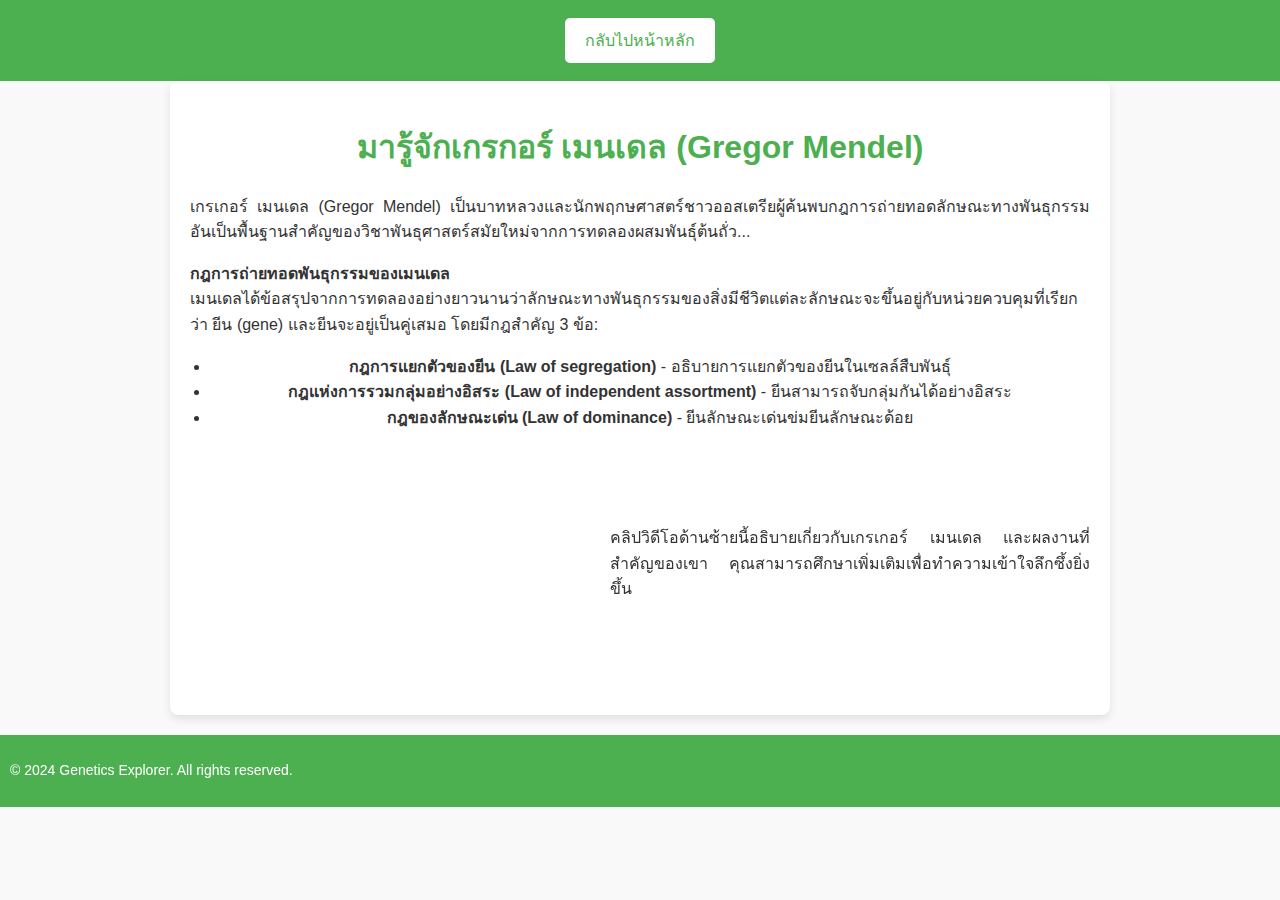
==== page1.html @ 9dccdce5 "Update page1.html" ====
<!DOCTYPE html>
<html lang="th">
<head>
    <meta charset="UTF-8">
    <meta name="viewport" content="width=device-width, initial-scale=1.0">
    <title>มารู้จักเกรกอร์ เมนเดล (Gregor Mendel)</title>
    <link rel="stylesheet" href="style.css">
    <style>
        body {
            font-family: Arial, sans-serif;
            line-height: 1.6;
            margin: 0;
            padding: 0;
            background-color: #f9f9f9;
            color: #333;
        }
        .header {
            background-color: #4CAF50;
            padding: 10px 20px;
            text-align: center;
        }
        .header button {
            background-color: #fff;
            color: #4CAF50;
            border: none;
            padding: 10px 20px;
            font-size: 16px;
            cursor: pointer;
            border-radius: 5px;
        }
        .header button:hover {
            background-color: #45a049;
        }
        main {
            padding: 20px;
            max-width: 900px;
            margin: 0 auto;
            background-color: #fff;
            border-radius: 8px;
            box-shadow: 0 4px 8px rgba(0, 0, 0, 0.1);
        }
        h1 {
            color: #4CAF50;
            text-align: center;
            margin-bottom: 20px;
        }
        p {
            margin-bottom: 15px;
            text-align: justify;
        }
        .video-section {
            display: flex;
            align-items: center;
            margin-top: 20px;
            margin-bottom: 20px;
        }
        .video-section iframe {
            flex: 1;
            max-width: 400px;
            height: 225px;
            border: none;
            margin-right: 20px;
        }
        .video-section div {
            flex: 1;
        }
        ul {
            list-style-type: disc;
            padding-left: 20px;
        }
        footer {
            text-align: center;
            padding: 10px;
            margin-top: 20px;
            font-size: 14px;
            background-color: #4CAF50;
            color: white;
        }
    </style>
</head>
<body>
    <div class="header">
        <button onclick="window.location.href='index.html'">กลับไปหน้าหลัก</button>
    </div>
    <main>
        <h1>มารู้จักเกรกอร์ เมนเดล (Gregor Mendel)</h1>
        <p>
            เกรเกอร์ เมนเดล (Gregor Mendel) เป็นบาทหลวงและนักพฤกษศาสตร์ชาวออสเตรียผู้ค้นพบกฎการถ่ายทอดลักษณะทางพันธุกรรม 
            อันเป็นพื้นฐานสำคัญของวิชาพันธุศาสตร์สมัยใหม่จากการทดลองผสมพันธ์ุต้นถั่ว...
        </p>
        <p>
            <strong>กฎการถ่ายทอดพันธุกรรมของเมนเดล</strong><br>
            เมนเดลได้ข้อสรุปจากการทดลองอย่างยาวนานว่าลักษณะทางพันธุกรรมของสิ่งมีชีวิตแต่ละลักษณะจะขึ้นอยู่กับหน่วยควบคุมที่เรียกว่า 
              ยีน (gene) และยีนจะอยู่เป็นคู่เสมอ โดยมีกฎสำคัญ 3 ข้อ:
        </p>
        <ul>
            <li><strong>กฎการแยกตัวของยีน (Law of segregation)</strong> - อธิบายการแยกตัวของยีนในเซลล์สืบพันธุ์</li>
            <li><strong>กฎแห่งการรวมกลุ่มอย่างอิสระ (Law of independent assortment)</strong> - ยีนสามารถจับกลุ่มกันได้อย่างอิสระ</li>
            <li><strong>กฎของลักษณะเด่น (Law of dominance)</strong> - ยีนลักษณะเด่นข่มยีนลักษณะด้อย</li>
        </ul>

        <!-- Section สำหรับวิดีโอ -->
        <div class="video-section">
            <iframe 
                src="https://youtu.be/4Qx9p3G59Wg?si=XSfHkD1cBRsTfYZD" 
                title="YouTube video player" 
                allow="accelerometer; autoplay; clipboard-write; encrypted-media; gyroscope; picture-in-picture" 
                allowfullscreen>
            </iframe>
            <div>
                <p>
                    คลิปวิดีโอด้านซ้ายนี้อธิบายเกี่ยวกับเกรเกอร์ เมนเดล และผลงานที่สำคัญของเขา 
                    คุณสามารถศึกษาเพิ่มเติมเพื่อทำความเข้าใจลึกซึ้งยิ่งขึ้น
                </p>
            </div>
        </div>
    </main>
    <footer>
        <p>&copy; 2024 Genetics Explorer. All rights reserved.</p>
    </footer>
</body>
</html>
---- style.css ----
body {
    font-family: 'Arial', sans-serif;
    background-color: #f4f4f9;
    margin: 0;
    padding: 0;
}

.header {
    background-color: #4A90E2;
    text-align: center;
    padding: 1em;
}

.header button {
    margin: 0.5em;
    padding: 0.7em 1.5em;
    background-color: #fff;
    border: none;
    border-radius: 5px;
    font-size: 1rem;
    cursor: pointer;
}

.header button:hover {
    background-color: #ddd;
}

main {
    padding: 2em;
    text-align: center;
}

h1 {
    color: #333;
    margin-bottom: 1em;
}

.results {
    margin-top: 2em;
    font-size: 1.2rem;
    color: #4A90E2;
}
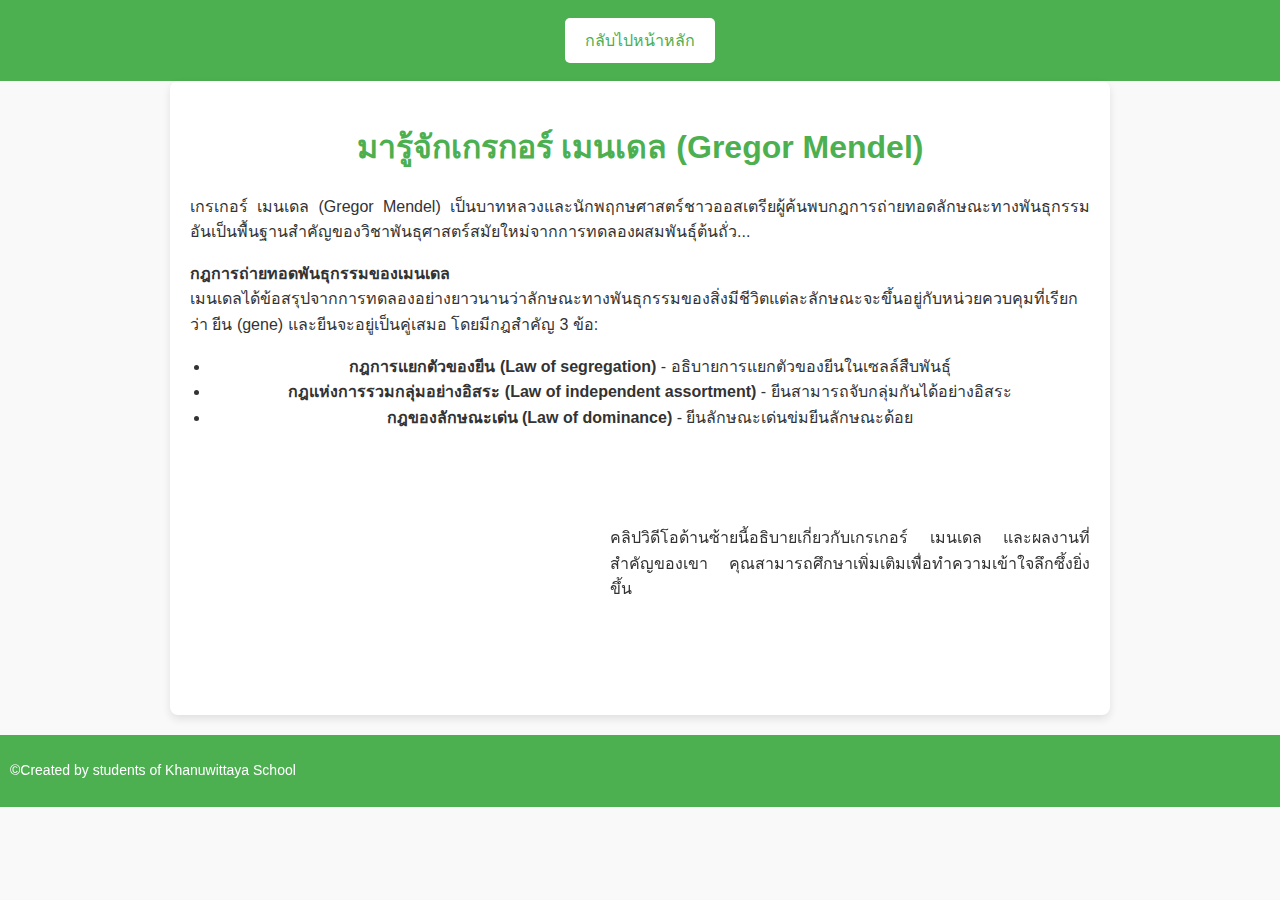
==== commit fb61f2d1: "Update page1.html" ====
--- a/page1.html
+++ b/page1.html
@@ -116,7 +116,7 @@
         </div>
     </main>
     <footer>
-        <p>&copy; 2024 Genetics Explorer. All rights reserved.</p>
+        <p>&copy;Created by students of Khanuwittaya School</p>
     </footer>
 </body>
 </html>
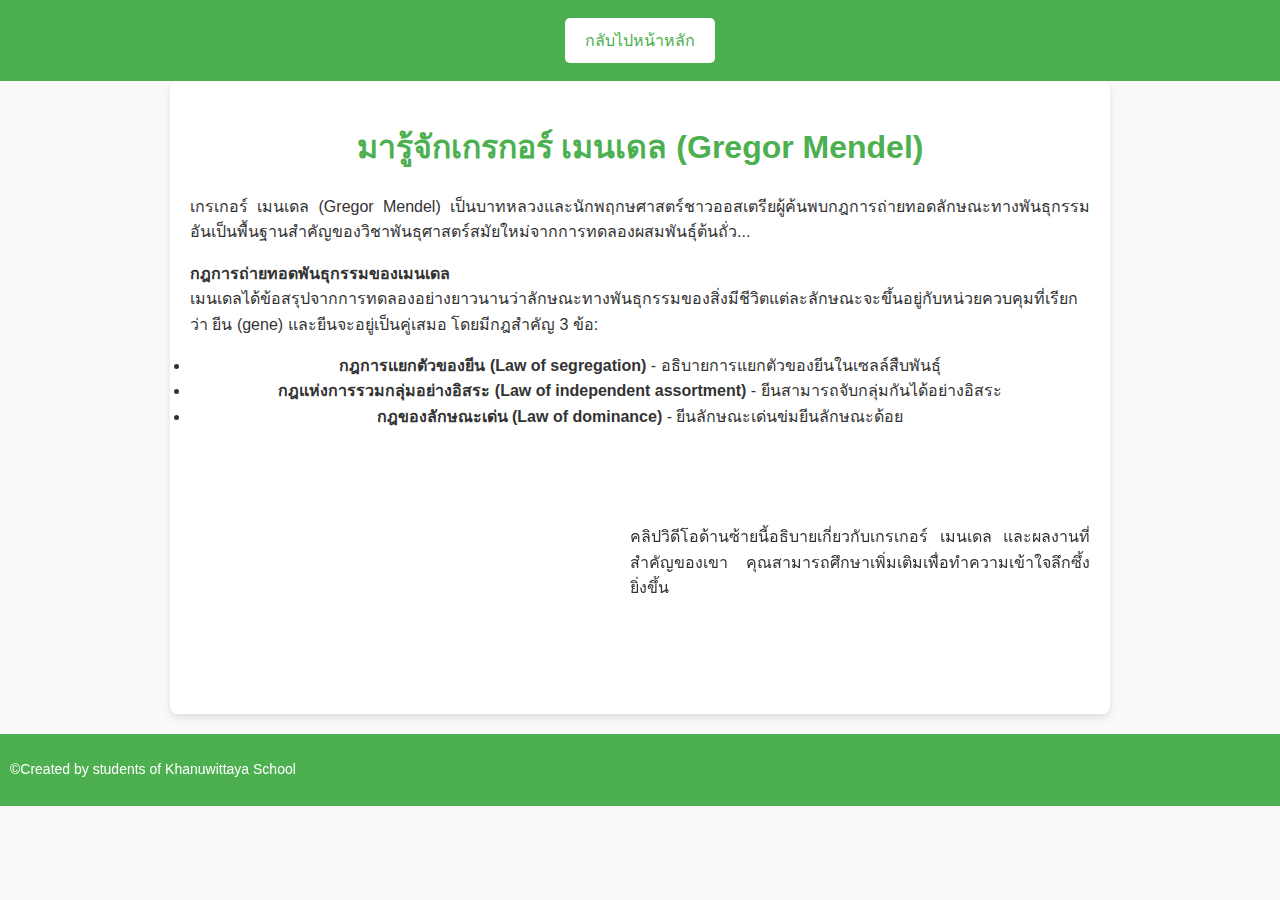
==== commit efc6d1a3: "Update page1.html" ====
--- a/page1.html
+++ b/page1.html
@@ -90,19 +90,18 @@
         </p>
         <p>
             <strong>กฎการถ่ายทอดพันธุกรรมของเมนเดล</strong><br>
-            เมนเดลได้ข้อสรุปจากการทดลองอย่างยาวนานว่าลักษณะทางพันธุกรรมของสิ่งมีชีวิตแต่ละลักษณะจะขึ้นอยู่กับหน่วยควบคุมที่เรียกว่า 
-              ยีน (gene) และยีนจะอยู่เป็นคู่เสมอ โดยมีกฎสำคัญ 3 ข้อ:
-        </p>
-        <ul>
+            เมนเดลได้ข้อสรุปจากการทดลองอย่างยาวนานว่าลักษณะทางพันธุกรรมของสิ่งมีชีวิตแต่ละลักษณะจะขึ้นอยู่กับหน่วยควบคุมที่เรียกว่า
+            ยีน (gene) และยีนจะอยู่เป็นคู่เสมอ โดยมีกฎสำคัญ 3 ข้อ:
             <li><strong>กฎการแยกตัวของยีน (Law of segregation)</strong> - อธิบายการแยกตัวของยีนในเซลล์สืบพันธุ์</li>
             <li><strong>กฎแห่งการรวมกลุ่มอย่างอิสระ (Law of independent assortment)</strong> - ยีนสามารถจับกลุ่มกันได้อย่างอิสระ</li>
             <li><strong>กฎของลักษณะเด่น (Law of dominance)</strong> - ยีนลักษณะเด่นข่มยีนลักษณะด้อย</li>
-        </ul>
+        </p>
+        <ul>
 
         <!-- Section สำหรับวิดีโอ -->
         <div class="video-section">
             <iframe 
-                src="https://youtu.be/4Qx9p3G59Wg?si=XSfHkD1cBRsTfYZD" 
+                src="https://youtu.be/embed/4Qx9p3G59Wg?si=XSfHkD1cBRsTfYZD" 
                 title="YouTube video player" 
                 allow="accelerometer; autoplay; clipboard-write; encrypted-media; gyroscope; picture-in-picture" 
                 allowfullscreen>
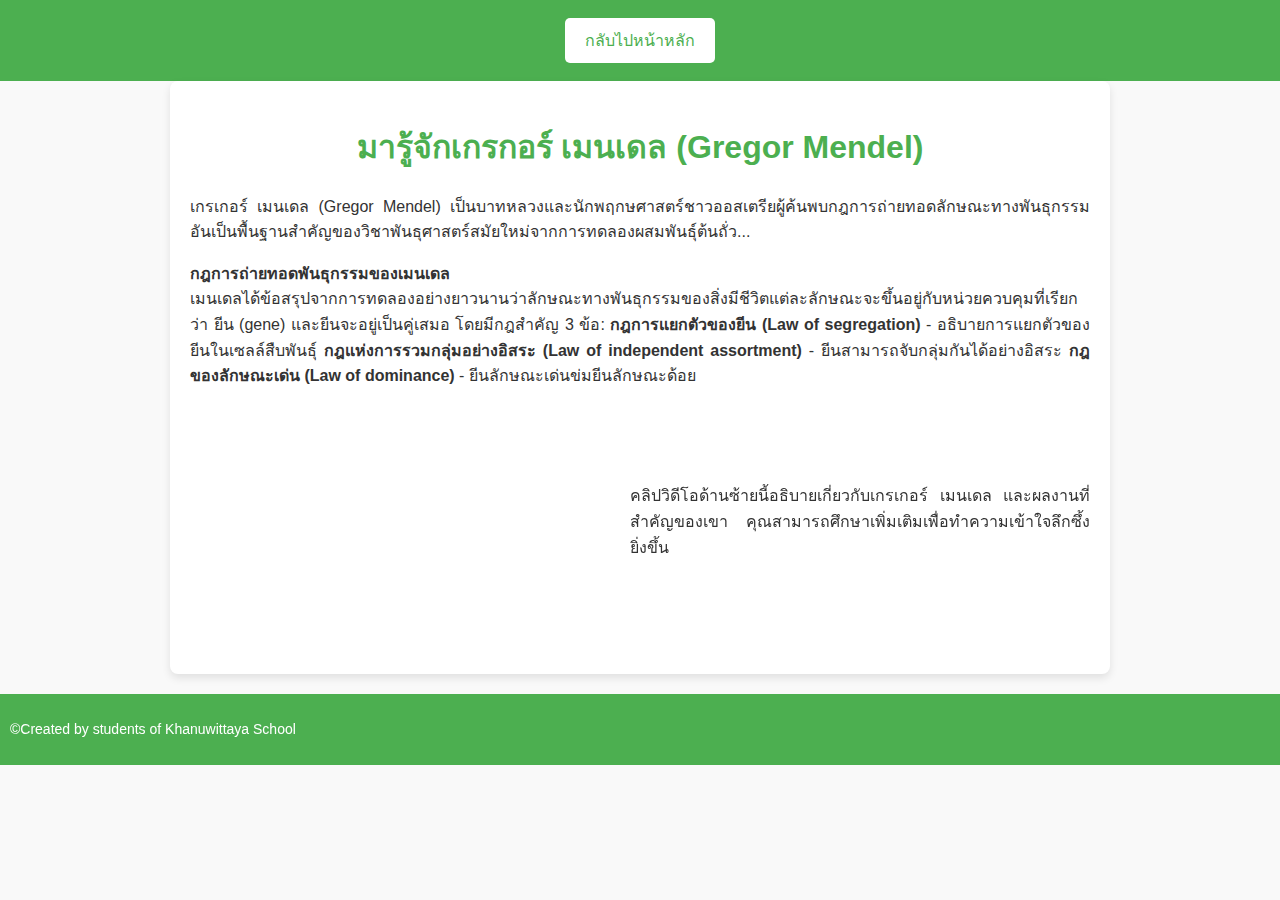
==== commit eafea907: "Update page1.html" ====
--- a/page1.html
+++ b/page1.html
@@ -92,9 +92,9 @@
             <strong>กฎการถ่ายทอดพันธุกรรมของเมนเดล</strong><br>
             เมนเดลได้ข้อสรุปจากการทดลองอย่างยาวนานว่าลักษณะทางพันธุกรรมของสิ่งมีชีวิตแต่ละลักษณะจะขึ้นอยู่กับหน่วยควบคุมที่เรียกว่า
             ยีน (gene) และยีนจะอยู่เป็นคู่เสมอ โดยมีกฎสำคัญ 3 ข้อ:
-            <li><strong>กฎการแยกตัวของยีน (Law of segregation)</strong> - อธิบายการแยกตัวของยีนในเซลล์สืบพันธุ์</li>
-            <li><strong>กฎแห่งการรวมกลุ่มอย่างอิสระ (Law of independent assortment)</strong> - ยีนสามารถจับกลุ่มกันได้อย่างอิสระ</li>
-            <li><strong>กฎของลักษณะเด่น (Law of dominance)</strong> - ยีนลักษณะเด่นข่มยีนลักษณะด้อย</li>
+            <strong>กฎการแยกตัวของยีน (Law of segregation)</strong> - อธิบายการแยกตัวของยีนในเซลล์สืบพันธุ์
+            <strong>กฎแห่งการรวมกลุ่มอย่างอิสระ (Law of independent assortment)</strong> - ยีนสามารถจับกลุ่มกันได้อย่างอิสระ
+            <strong>กฎของลักษณะเด่น (Law of dominance)</strong> - ยีนลักษณะเด่นข่มยีนลักษณะด้อย
         </p>
         <ul>
 
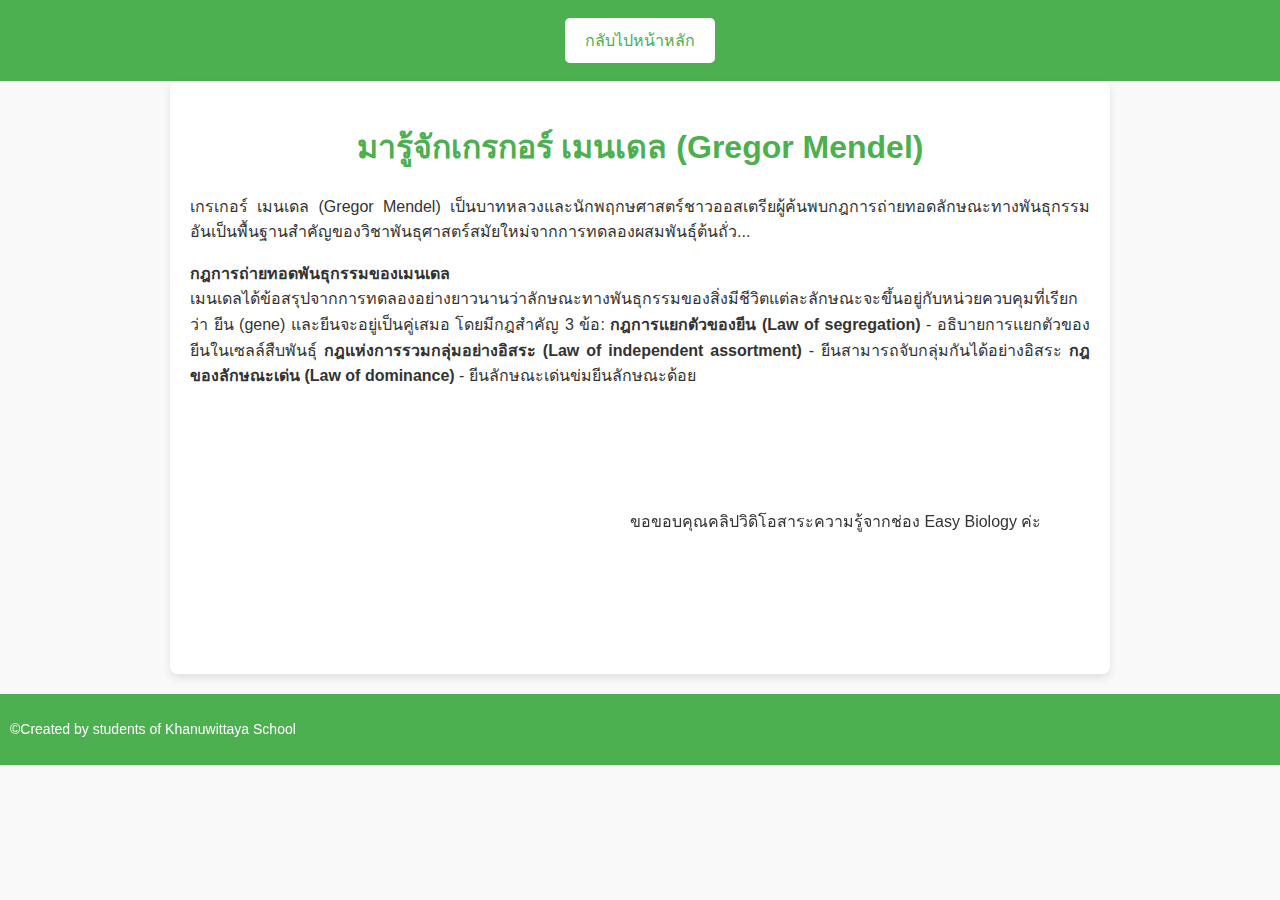
==== commit e7562a83: "Update page1.html" ====
--- a/page1.html
+++ b/page1.html
@@ -100,19 +100,17 @@
 
         <!-- Section สำหรับวิดีโอ -->
         <div class="video-section">
-            <iframe 
-                src="https://youtu.be/embed/4Qx9p3G59Wg?si=XSfHkD1cBRsTfYZD" 
-                title="YouTube video player" 
-                allow="accelerometer; autoplay; clipboard-write; encrypted-media; gyroscope; picture-in-picture" 
-                allowfullscreen>
-            </iframe>
-            <div>
-                <p>
-                    คลิปวิดีโอด้านซ้ายนี้อธิบายเกี่ยวกับเกรเกอร์ เมนเดล และผลงานที่สำคัญของเขา 
-                    คุณสามารถศึกษาเพิ่มเติมเพื่อทำความเข้าใจลึกซึ้งยิ่งขึ้น
-                </p>
-            </div>
-        </div>
+    <iframe 
+        src="https://www.youtube.com/embed/4Qx9p3G59Wg" 
+        title="YouTube video player" 
+        allow="accelerometer; autoplay; clipboard-write; encrypted-media; gyroscope; picture-in-picture" 
+        allowfullscreen>
+    </iframe>
+    <div>
+        <p>
+            ขอขอบคุณคลิปวิดิโอสาระความรู้จากช่อง Easy Biology ค่ะ
+        </p>
+    </div>
     </main>
     <footer>
         <p>&copy;Created by students of Khanuwittaya School</p>
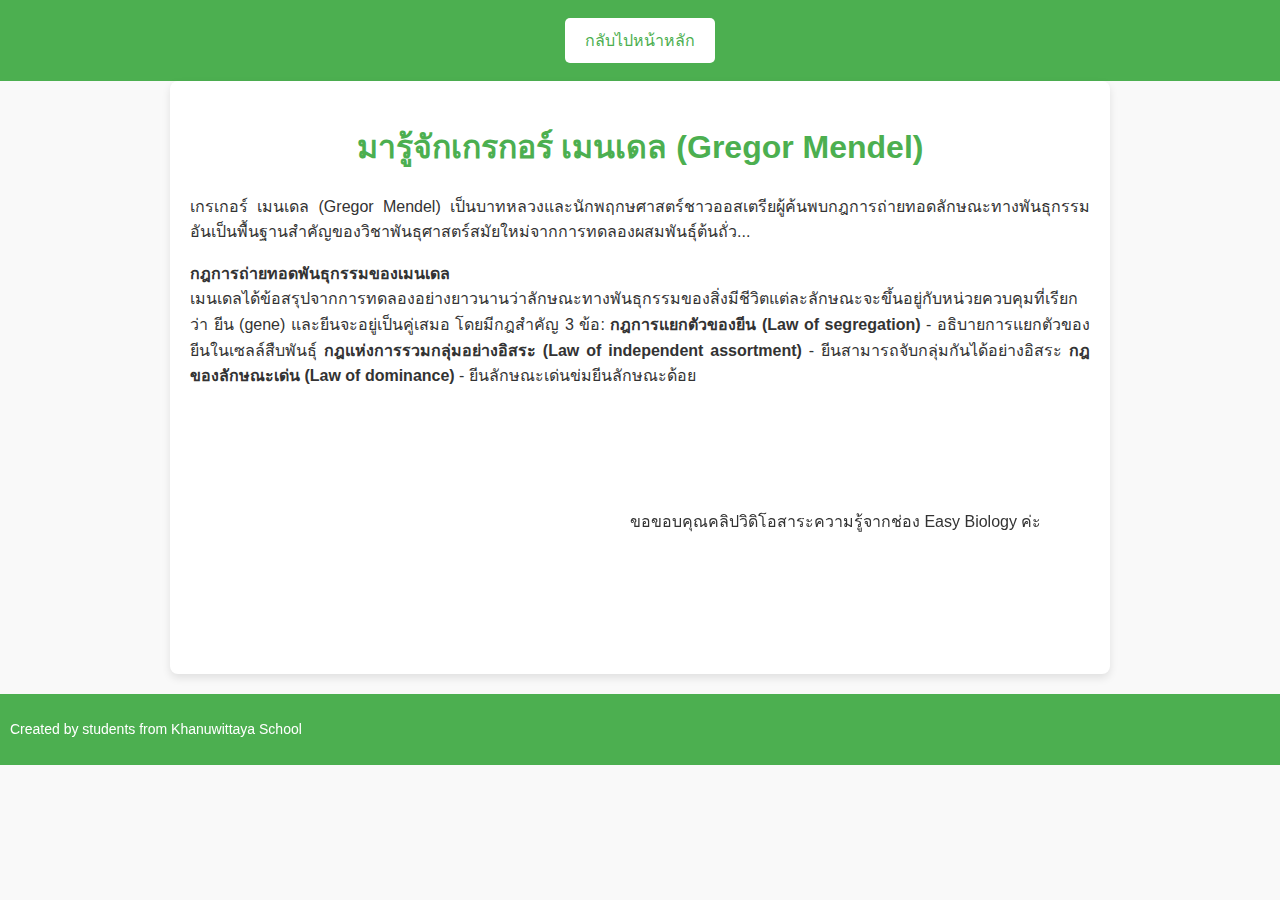
==== commit 3c25952f: "Update page1.html" ====
--- a/page1.html
+++ b/page1.html
@@ -113,7 +113,7 @@
     </div>
     </main>
     <footer>
-        <p>&copy;Created by students of Khanuwittaya School</p>
+        <p>Created by students from Khanuwittaya School</p>
     </footer>
 </body>
 </html>
